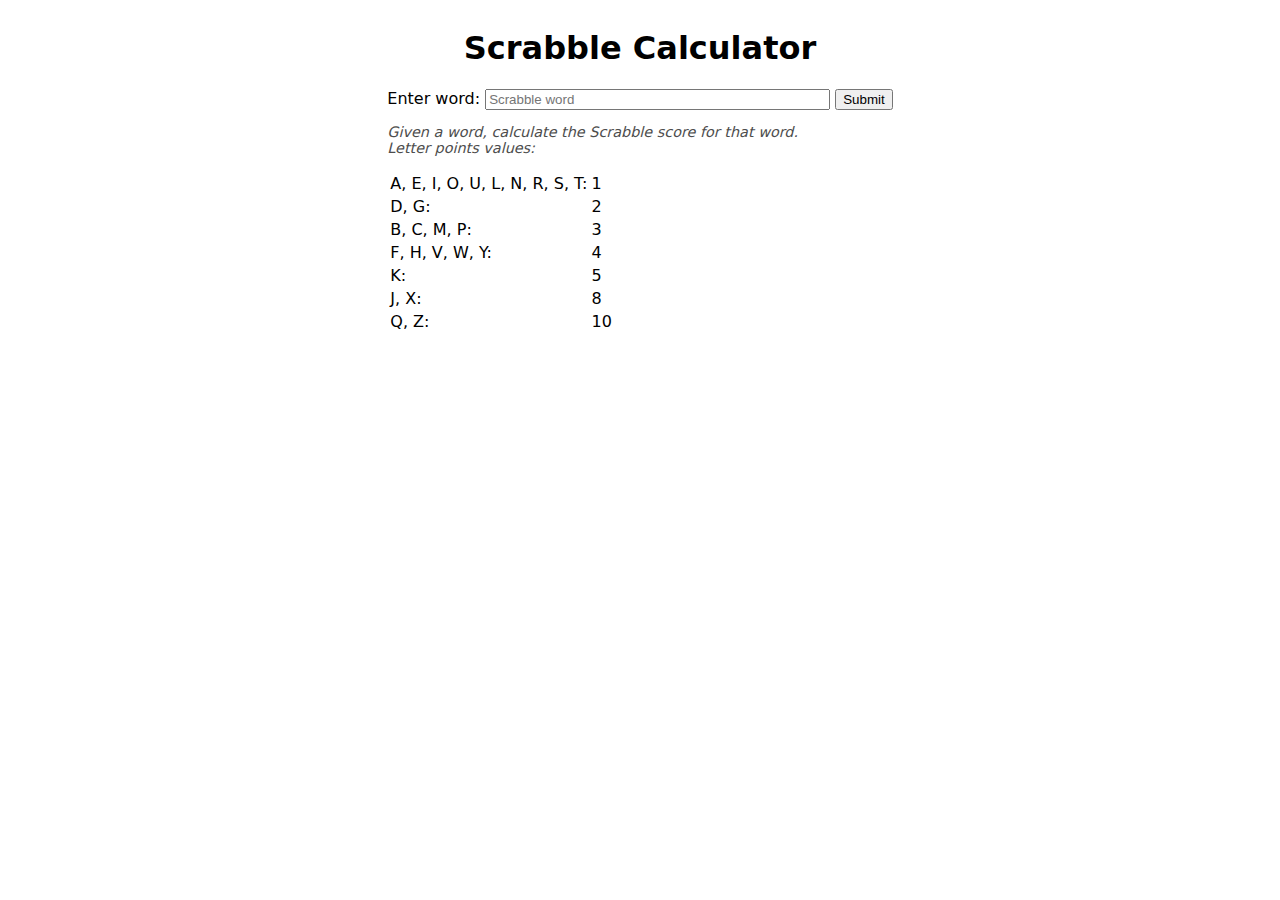
==== coding-challenges/challenge-1/index.html @ eba95682 "code challenge 1 completed" ====
<!DOCTYPE html>
<html lang="en">
  <head>
    <meta charset="UTF-8" />
    <meta http-equiv="X-UA-Compatible" content="IE=edge" />
    <meta name="viewport" content="width=device-width, initial-scale=1.0" />
    <link href="style.css" rel="stylesheet" />
    <script type="module" src="script.js" defer></script>
    <title>Scrabble Calculator</title>
  </head>
  <body>
    <div class="container">
      <h1 class="page-title">Scrabble Calculator</h1>

      <form class="wordform">
        <div class="wordform__elements">
          <label for="word">Enter word:</label>
          <!-- Regex generator: https://regex-generator.olafneumann.org/ -->
          <!-- Regex explainer: https://regexr.com/ -->
          <input
            id="word"
            type="text"
            name="text"
            minlength="1"
            size="40"
            placeholder="Scrabble word"
          />
          <input type="submit" value="Submit" />
        </div>
        <p class="error hidden"></p>
        <p class="instructions">
          Given a word, calculate the Scrabble score for that word.
          <br>
          Letter points values:
          <br>
          <table>
            <tr>
              <td>A, E, I, O, U, L, N, R, S, T: </td>
              <td>1</td>
            </tr>
            <tr>
              <td>D, G: </td>
              <td>2</td>
            </tr>
            <tr>
              <td>B, C, M, P: </td>
              <td>3</td>
            </tr>
            <tr>
              <td>F, H, V, W, Y: </td>
              <td>4</td>
            </tr>
            <tr>
              <td>K: </td>
              <td>5</td>
            </tr>
            <tr>
              <td>J, X: </td>
              <td>8</td>
            </tr>
            <tr>
              <td>Q, Z: </td>
              <td>10</td>
            </tr>
          </table>
        </p>
      </form>

      <section class="main-content">
        <article class="scrabbleCalc">
          <link href="loader.css" rel="stylesheet" />
          <span class="loader hidden"> </span>
          <div class="scrabbleCalc">
            <span class="scrabbleCalc__wordInput" id="wordInput"></span>
            <span class="scrabbleCalc__wordCheck" id="wordCheck"></span>
            <span class="scrabbleCalc__wordPoints" id="wordPoints"></span>
          </div>
        </article>
      </section>
    </div>
  </body>
</html>
---- coding-challenges/challenge-1/style.css ----
:root {
  --background-color: white;
  --color: black;
  --link-color: inherit;
  --contrast-color: black;
}

/* Text meant only for screen readers. */
.screen-reader-text {
  border: 0;
  clip: rect(1px, 1px, 1px, 1px);
  clip-path: inset(50%);
  height: 1px;
  margin: -1px;
  overflow: hidden;
  padding: 0;
  position: absolute;
  width: 1px;
  word-wrap: normal !important;
}

body {
  background-color: var(--background-color);
  color: var(--color);
  font-family: system-ui, -apple-system, BlinkMacSystemFont, "Segoe UI", Roboto,
    Oxygen, Ubuntu, Cantarell, "Open Sans", "Helvetica Neue", sans-serif;
}

figure {
  margin: 0;
}

a {
  color: var(--link-color);
}

img {
  display: block;
  width: 100%;
  height: auto;
}

.container {
  display: flex;
  align-items: center;
  flex-direction: column;
}

.main-content,
.locationform {
  width: min(90vw, 60ch);
}

.locationform__elements {
  display: flex;
  gap: 1rem;
  justify-content: center;
}

.error {
  color: hsl(0, 100%, 23%);
  background-color: hsla(0, 100%, 50%, 0.2);
}

.hidden {
  display: none;
}

.instructions {
  font-style: italic;
  font-size: 90%;
  color: hsl(0, 0%, 30%);
}

.scrabbleCalc__wordPoints {
  margin-block-start: 2rem;
  display: flex;
  justify-content: center;
  padding: 1rem;
  border: 2px solid hsl(0, 0%, 0%);
  border-radius: 1rem;
}

.scrabbleCalc__wordInput {
  display: flex;
  justify-content: space-around;
  padding: 2rem 0 1rem;
  font-size: 2rem;
}

.scrabbleCalc__wordPoints:empty {
  margin-block-start: 2rem;
  display: flex;
  justify-content: center;
  padding: 1rem;
  border: 0px solid hsl(0, 0%, 0%);
  border-radius: 1rem;
}

.scrabbleCalc__wordCheck {
  display: flex;
  justify-content: space-around;
  padding: 2rem 0 1rem;
  font-size: 1rem;
}
---- coding-challenges/challenge-1/loader.css ----
/* Source: https://cssloaders.github.io/ */
.loader {
  width: 48px;
  height: 48px;
  border-radius: 50%;
  position: relative;
  animation: rotate 1s linear infinite;
}
.loader::before {
  content: "";
  box-sizing: border-box;
  position: absolute;
  inset: 0px;
  border-radius: 50%;
  border: 5px solid hsl(0, 0%, 0%);
  animation: prixClipFix 2s linear infinite;
}

@keyframes rotate {
  100% {
    transform: rotate(360deg);
  }
}

@keyframes prixClipFix {
  0% {
    clip-path: polygon(50% 50%, 0 0, 0 0, 0 0, 0 0, 0 0);
  }
  25% {
    clip-path: polygon(50% 50%, 0 0, 100% 0, 100% 0, 100% 0, 100% 0);
  }
  50% {
    clip-path: polygon(50% 50%, 0 0, 100% 0, 100% 100%, 100% 100%, 100% 100%);
  }
  75% {
    clip-path: polygon(50% 50%, 0 0, 100% 0, 100% 100%, 0 100%, 0 100%);
  }
  100% {
    clip-path: polygon(50% 50%, 0 0, 100% 0, 100% 100%, 0 100%, 0 0);
  }
}
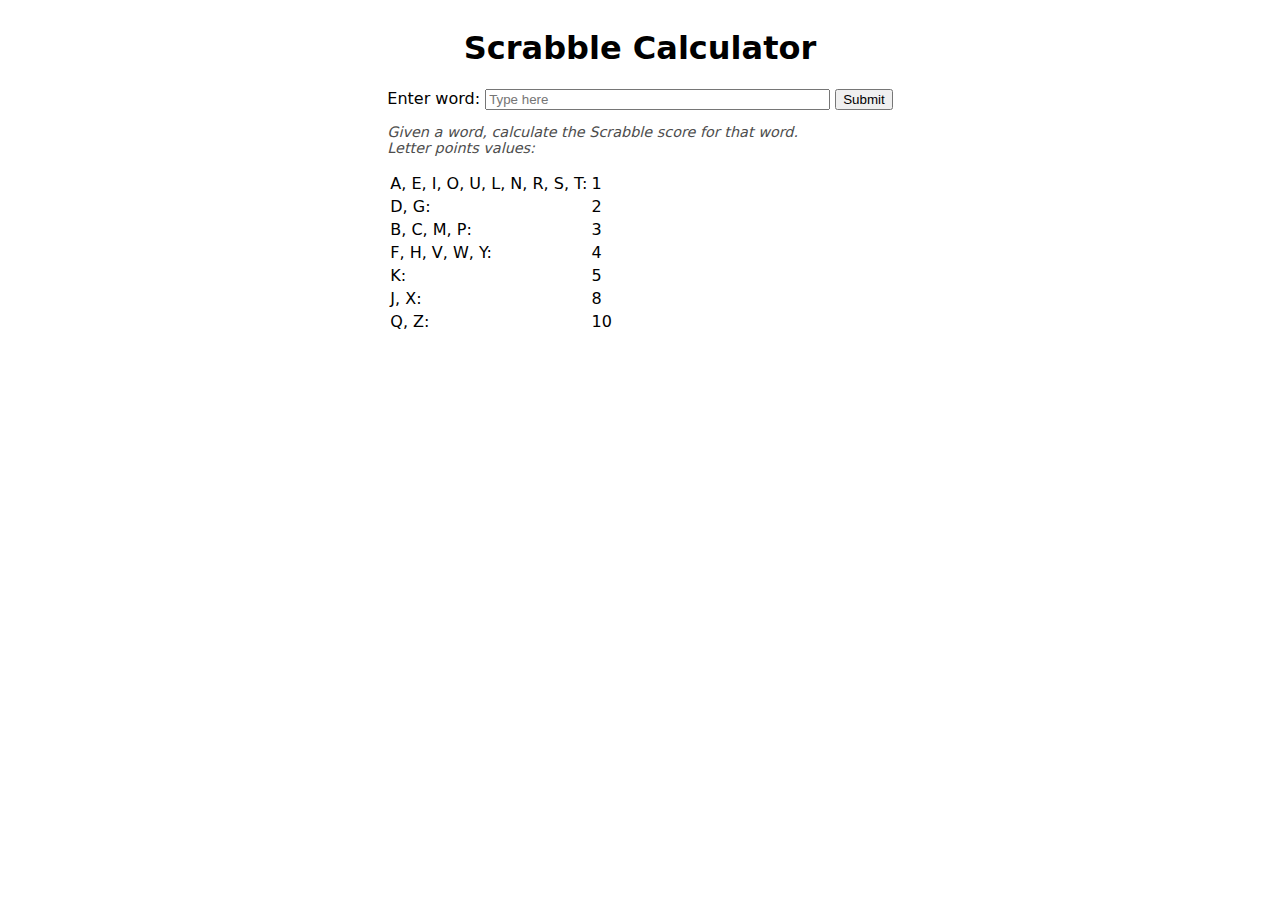
==== commit 6579b2be: "fixes" ====
--- a/coding-challenges/challenge-1/index.html
+++ b/coding-challenges/challenge-1/index.html
@@ -23,7 +23,7 @@
             name="text"
             minlength="1"
             size="40"
-            placeholder="Scrabble word"
+            placeholder="Type here"
           />
           <input type="submit" value="Submit" />
         </div>
